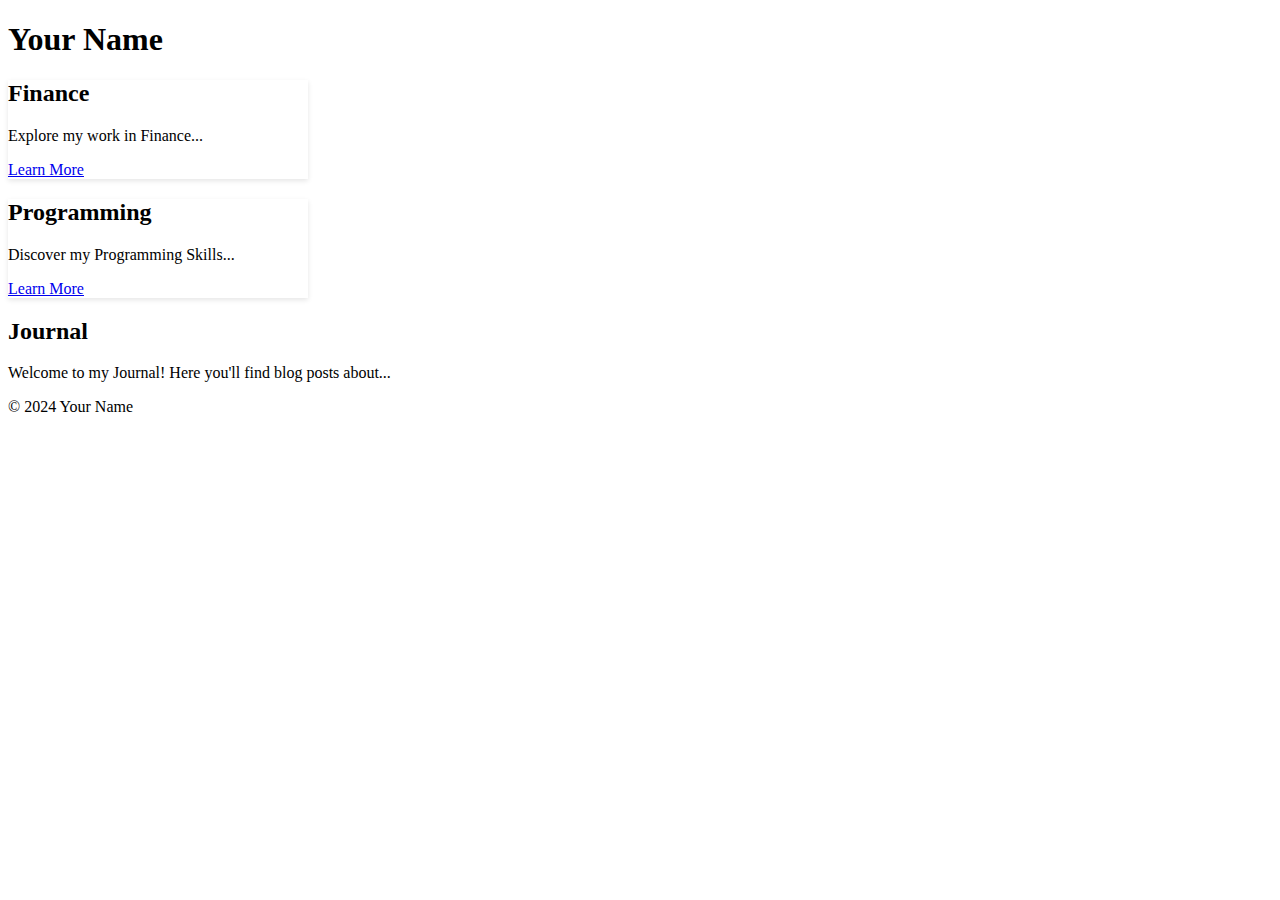
==== index.html @ f27565fb "Update index.html" ====
<!DOCTYPE html>
<html lang="en">
<head>
  <meta charset="UTF-8">
  <meta name="viewport" content="width=device-width, initial-scale=1.0">
  <title>Anuj Sharma | Finance & Programming</title>
  <link rel="stylesheet" href="style.css">
</head>
<body>
  <header>
    <h1>Your Name</h1>
  </header>

  <section class="slides">
    <div class="slide" id="finance" style="width: 300px;">  <h2>Finance</h2>
      <p>Explore my work in Finance...</p>
      <a href="finance.html">Learn More</a>
    </div>
    <div class="slide" id="programming" style="width: 300px;"> <h2>Programming</h2>
      <p>Discover my Programming Skills...</p>
      <a href="programming.html">Learn More</a>
    </div>
  </section>

  <main>
    <section class="diary">
      <h2>Journal</h2>
      <p>Welcome to my Journal! Here you'll find blog posts about...</p>
    </section>
  </main>

  <footer>
    <p>&copy; 2024 Your Name</p>
  </footer>
</body>
</html>
---- style.css ----
.slide {
  transition: opacity 0.5s ease; /* Defines the transition effect */
}

.slide:hover {
  opacity: 0.8; /* Slightly reduces opacity on hover */
}
.background-animation {
  animation: animateBackground 10s ease-in-out infinite;
  background-image: linear-gradient(to right, #f0f0f0 0%, #e0e0e0 50%, #f0f0f0 100%);
  background-size: 400%; /* Define the size of the gradient animation */
}

@keyframes animateBackground {
  from { background-position: 0%; }
  to { background-position: 100%; }
}
.slide {
  transition: opacity 0.5s ease, transform 0.2s ease;
  box-shadow: 0 2px 5px rgba(0, 0, 0, 0.1); /* Add subtle shadow */
}

.slide:hover {
  opacity: 0.8;
  transform: scale(1.05); /* Zoom slightly on hover */
}
h2 {
  animation: textGlow 2s ease-in-out infinite alternate;
}

@keyframes textGlow {
  from { text-shadow: 0 0 0 rgba(255, 255, 255, 0.5); }
  to { text-shadow: 0 0 10px rgba(255, 255, 255, 0.8); }
}
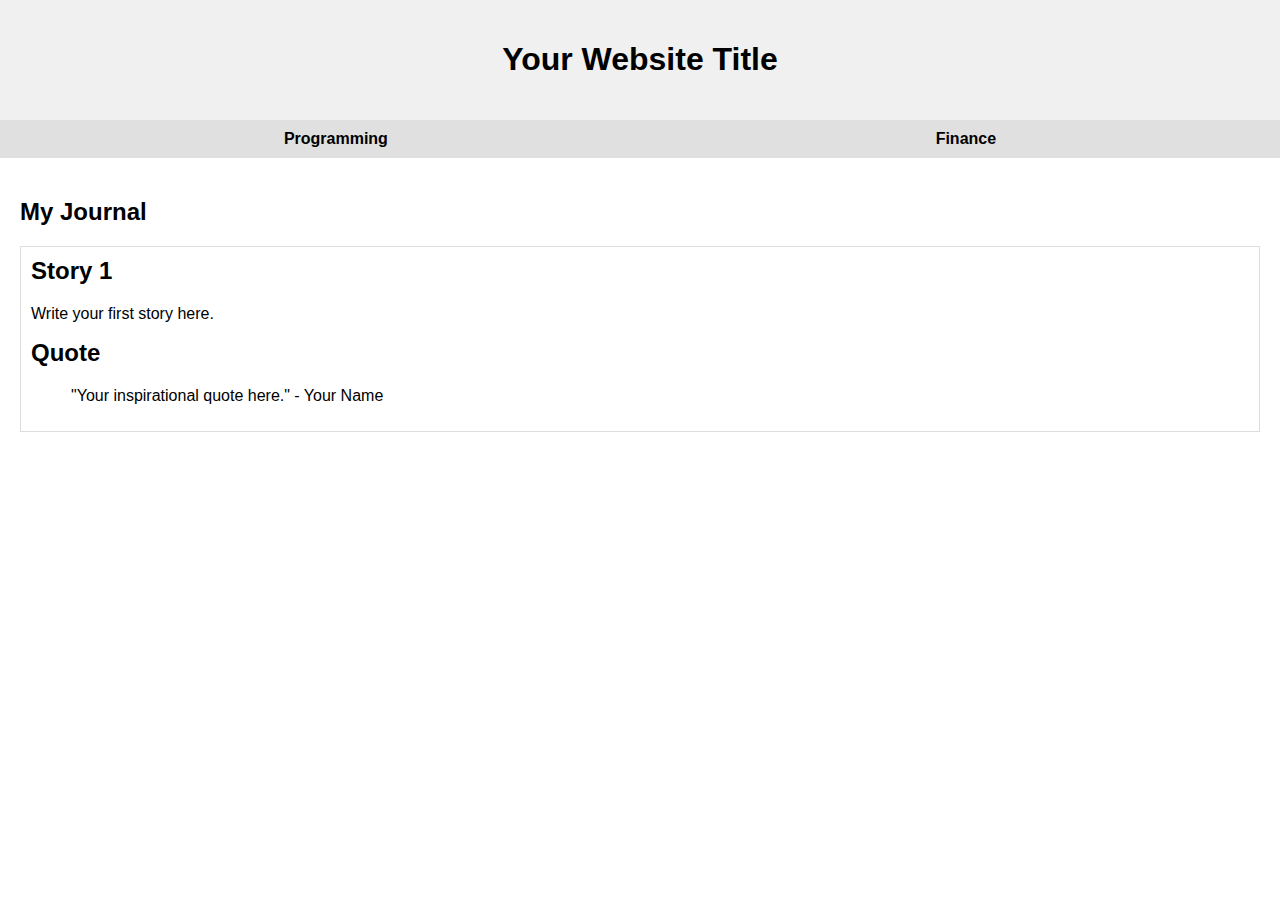
==== commit 58b53f5b: "Update index.html" ====
--- a/index.html
+++ b/index.html
@@ -1,36 +1,75 @@
 <!DOCTYPE html>
 <html lang="en">
 <head>
-  <meta charset="UTF-8">
-  <meta name="viewport" content="width=device-width, initial-scale=1.0">
-  <title>Anuj Sharma | Finance & Programming</title>
-  <link rel="stylesheet" href="style.css">
+    <meta charset="UTF-8">
+    <meta name="viewport" content="width=device-width, initial-scale=1.0">
+    <title>Your Website Title</title>
+    <style>
+        /* Basic styling for a clean layout */
+        body {
+            font-family: Arial, sans-serif;
+            margin: 0;
+            padding: 0;
+        }
+
+        .header {
+            background-color: #f0f0f0;
+            padding: 20px;
+            text-align: center;
+        }
+
+        .navigation {
+            display: flex;
+            justify-content: space-around;
+            padding: 10px;
+            background-color: #e0e0e0;
+        }
+
+        .navigation a {
+            text-decoration: none;
+            color: black;
+            font-weight: bold;
+        }
+
+        .content {
+            padding: 20px;
+        }
+
+        .journal {
+            border: 1px solid #ddd;
+            padding: 10px;
+            margin-bottom: 15px;
+            overflow-y: auto; /* Enable scrolling for the journal content */
+            max-height: 300px; /* Set a maximum height to avoid excessive scrolling on mobile devices */
+        }
+
+        .journal h2 {
+            margin-top: 0;
+        }
+    </style>
 </head>
 <body>
-  <header>
-    <h1>Your Name</h1>
-  </header>
+    <header class="header">
+        <h1>Your Website Title</h1>
+    </header>
 
-  <section class="slides">
-    <div class="slide" id="finance" style="width: 300px;">  <h2>Finance</h2>
-      <p>Explore my work in Finance...</p>
-      <a href="finance.html">Learn More</a>
-    </div>
-    <div class="slide" id="programming" style="width: 300px;"> <h2>Programming</h2>
-      <p>Discover my Programming Skills...</p>
-      <a href="programming.html">Learn More</a>
-    </div>
-  </section>
+    <nav class="navigation">
+        <a href="programming.html">Programming</a>
+        <a href="finance.html">Finance</a>
+    </nav>
 
-  <main>
-    <section class="diary">
-      <h2>Journal</h2>
-      <p>Welcome to my Journal! Here you'll find blog posts about...</p>
-    </section>
-  </main>
+    <main class="content">
+        <h2>My Journal</h2>
 
-  <footer>
-    <p>&copy; 2024 Your Name</p>
-  </footer>
+        <div class="journal">
+            <h2>Story 1</h2>
+            <p>Write your first story here.</p>
+
+            <h2>Quote</h2>
+            <blockquote>"Your inspirational quote here." - Your Name</blockquote>
+
+            </div>
+    </main>
+
 </body>
 </html>
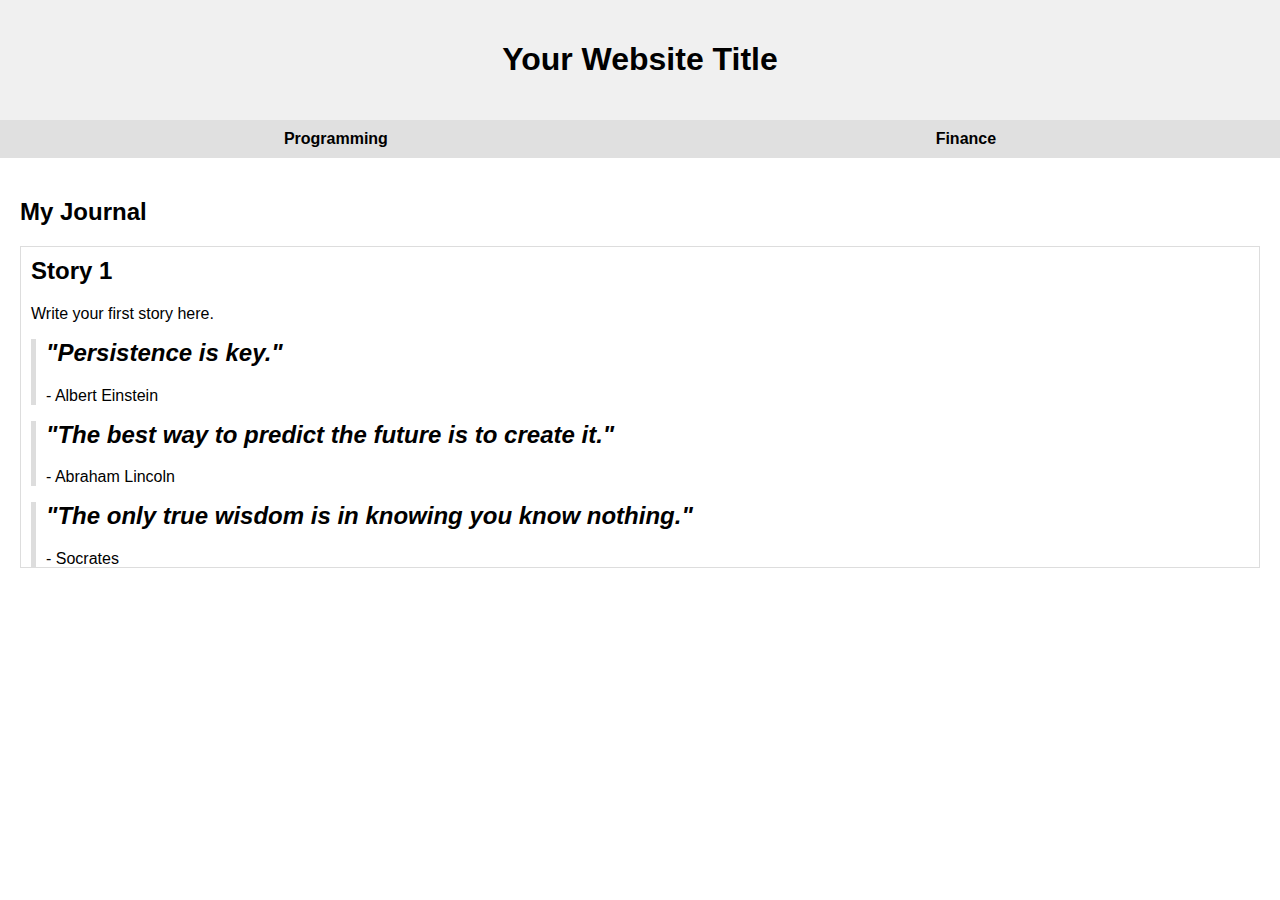
==== commit f95bf35b: "Update index.html" ====
--- a/index.html
+++ b/index.html
@@ -46,6 +46,21 @@
         .journal h2 {
             margin-top: 0;
         }
+
+        /* Individual quote styling (can be further customized) */
+        .quote {
+            margin-bottom: 15px;
+            border-left: 5px solid #ddd;
+            padding-left: 10px;
+        }
+
+        .quote h2 {
+            font-style: italic;
+        }
+
+        .quote p {
+            font-size: 16px;
+        }
     </style>
 </head>
 <body>
@@ -65,10 +80,21 @@
             <h2>Story 1</h2>
             <p>Write your first story here.</p>
 
-            <h2>Quote</h2>
-            <blockquote>"Your inspirational quote here." - Your Name</blockquote>
+            <div class="quote">
+                <h2>"Persistence is key."</h2>
+                <p>- Albert Einstein</p>
+            </div>
 
+            <div class="quote">
+                <h2>"The best way to predict the future is to create it."</h2>
+                <p>- Abraham Lincoln</p>
             </div>
+
+            <div class="quote">
+                <h2>"The only true wisdom is in knowing you know nothing."</h2>
+                <p>- Socrates</p>
+            </div>
+        </div>
     </main>
 
 </body>
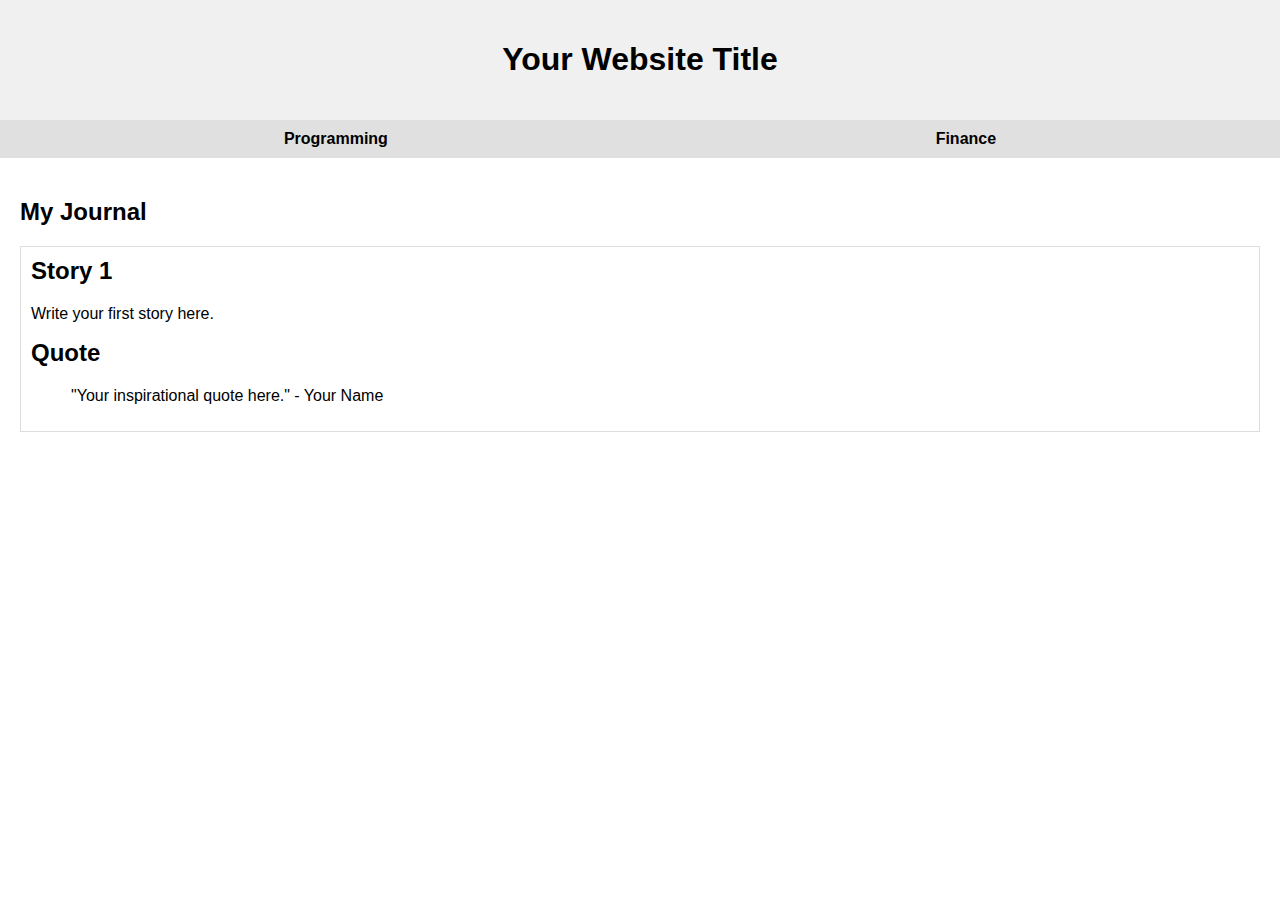
==== commit 88fb592f: "Update index.html" ====
--- a/index.html
+++ b/index.html
@@ -46,21 +46,6 @@
         .journal h2 {
             margin-top: 0;
         }
-
-        /* Individual quote styling (can be further customized) */
-        .quote {
-            margin-bottom: 15px;
-            border-left: 5px solid #ddd;
-            padding-left: 10px;
-        }
-
-        .quote h2 {
-            font-style: italic;
-        }
-
-        .quote p {
-            font-size: 16px;
-        }
     </style>
 </head>
 <body>
@@ -80,21 +65,10 @@
             <h2>Story 1</h2>
             <p>Write your first story here.</p>
 
-            <div class="quote">
-                <h2>"Persistence is key."</h2>
-                <p>- Albert Einstein</p>
+            <h2>Quote</h2>
+            <blockquote>"Your inspirational quote here." - Your Name</blockquote>
+
             </div>
-
-            <div class="quote">
-                <h2>"The best way to predict the future is to create it."</h2>
-                <p>- Abraham Lincoln</p>
-            </div>
-
-            <div class="quote">
-                <h2>"The only true wisdom is in knowing you know nothing."</h2>
-                <p>- Socrates</p>
-            </div>
-        </div>
     </main>
 
 </body>
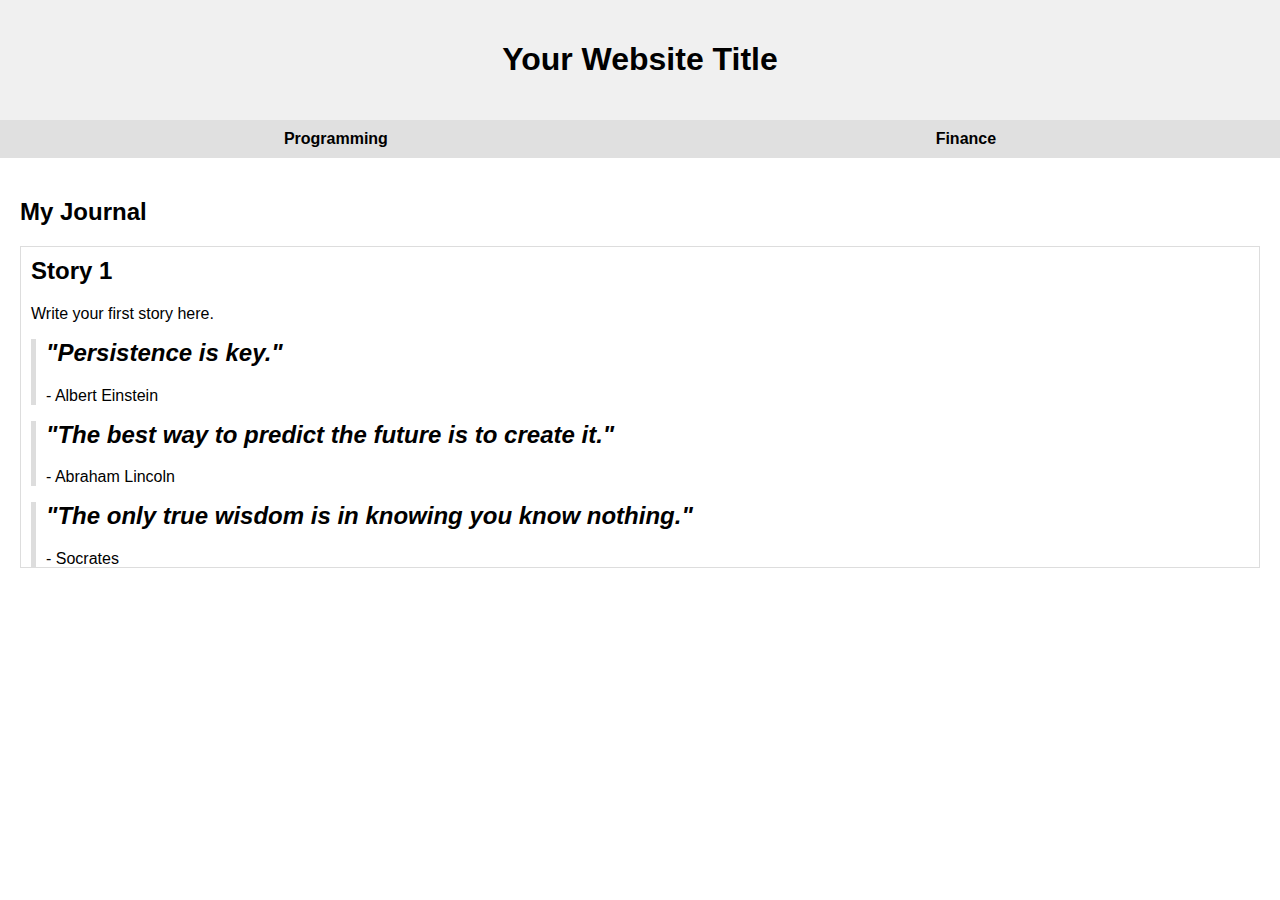
==== commit d73c4986: "Update index.html" ====
--- a/index.html
+++ b/index.html
@@ -46,6 +46,21 @@
         .journal h2 {
             margin-top: 0;
         }
+
+        /* Individual quote styling (can be further customized) */
+        .quote {
+            margin-bottom: 15px;
+            border-left: 5px solid #ddd;
+            padding-left: 10px;
+        }
+
+        .quote h2 {
+            font-style: italic;
+        }
+
+        .quote p {
+            font-size: 16px;
+        }
     </style>
 </head>
 <body>
@@ -65,10 +80,21 @@
             <h2>Story 1</h2>
             <p>Write your first story here.</p>
 
-            <h2>Quote</h2>
-            <blockquote>"Your inspirational quote here." - Your Name</blockquote>
+            <div class="quote">
+                <h2>"Persistence is key."</h2>
+                <p>- Albert Einstein</p>
+            </div>
 
+            <div class="quote">
+                <h2>"The best way to predict the future is to create it."</h2>
+                <p>- Abraham Lincoln</p>
             </div>
+
+            <div class="quote">
+                <h2>"The only true wisdom is in knowing you know nothing."</h2>
+                <p>- Socrates</p>
+            </div>
+        </div>
     </main>
 
 </body>
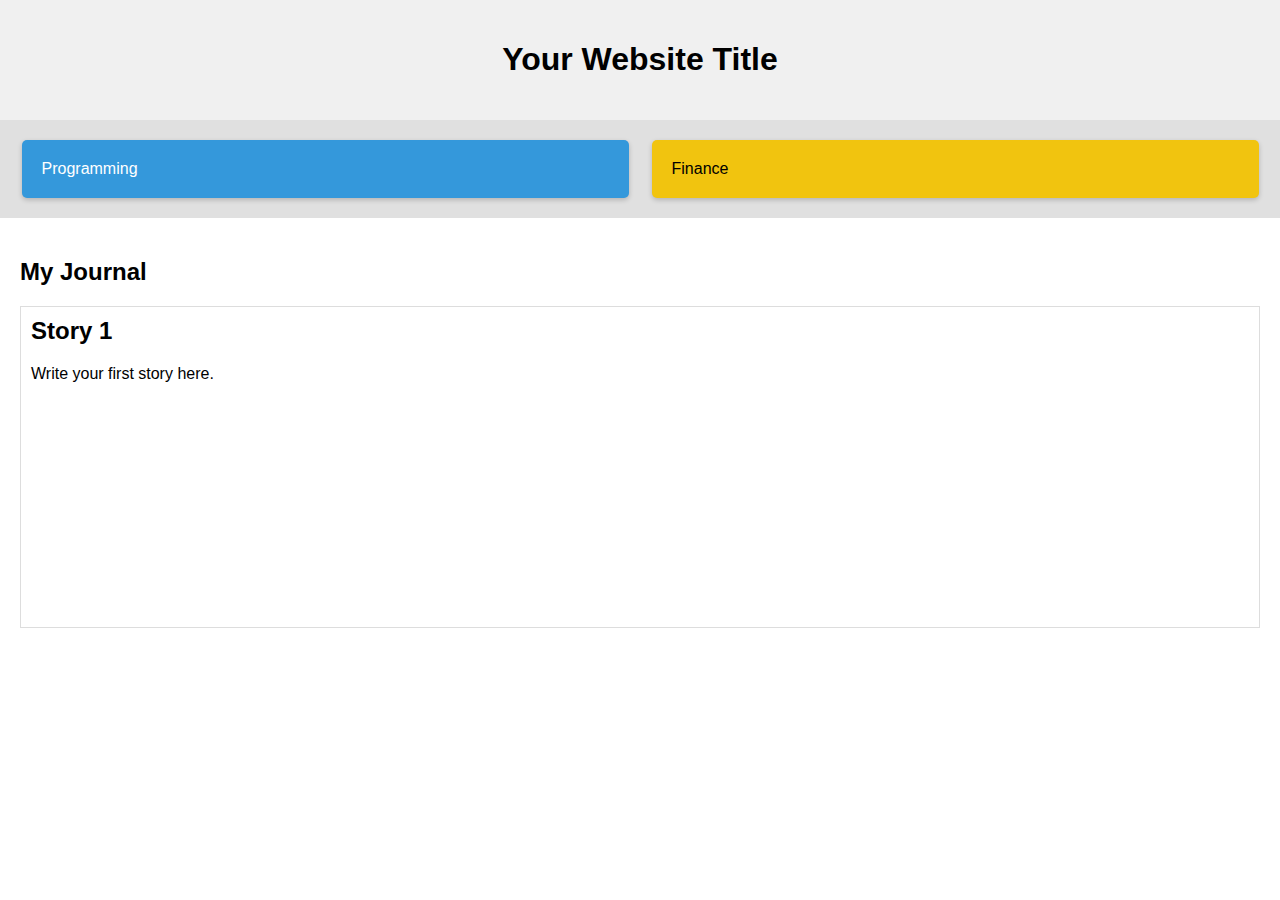
==== commit 3a0d8696: "Update index.html" ====
--- a/index.html
+++ b/index.html
@@ -47,11 +47,39 @@
             margin-top: 0;
         }
 
-        /* Individual quote styling (can be further customized) */
+        /* Styling for Programming and Finance divs */
+        .programming,
+        .finance {
+            display: inline-block;
+            width: 45%;
+            margin: 10px;
+            padding: 20px;
+            border-radius: 5px;
+            box-shadow: 0 2px 5px rgba(0, 0, 0, 0.2);
+            cursor: pointer;
+            transition: transform 0.3s ease-in-out; /* Animation for hover effect */
+        }
+
+        .programming {
+            background-color: #3498db; /* Adjust color as desired */
+            color: white;
+        }
+
+        .finance {
+            background-color: #f1c40f; /* Adjust color as desired */
+            color: black;
+        }
+
+        .programming:hover,
+        .finance:hover {
+            transform: scale(1.05); /* Slight zoom on hover */
+        }
+
+        /* Individual quote styling */
         .quote {
             margin-bottom: 15px;
-            border-left: 5px solid #ddd;
-            padding-left: 10px;
+            opacity: 0; /* Initial opacity for fade-in animation */
+            transition: opacity 0.5s ease-in-out; /* Animation for scrolling */
         }
 
         .quote h2 {
@@ -69,8 +97,8 @@
     </header>
 
     <nav class="navigation">
-        <a href="programming.html">Programming</a>
-        <a href="finance.html">Finance</a>
+        <div class="programming">Programming</div>
+        <div class="finance">Finance</div>
     </nav>
 
     <main class="content">
@@ -97,5 +125,8 @@
         </div>
     </main>
 
+    <script>
+        // Add JavaScript here if needed for further interactivity
+    </script>
 </body>
 </html>
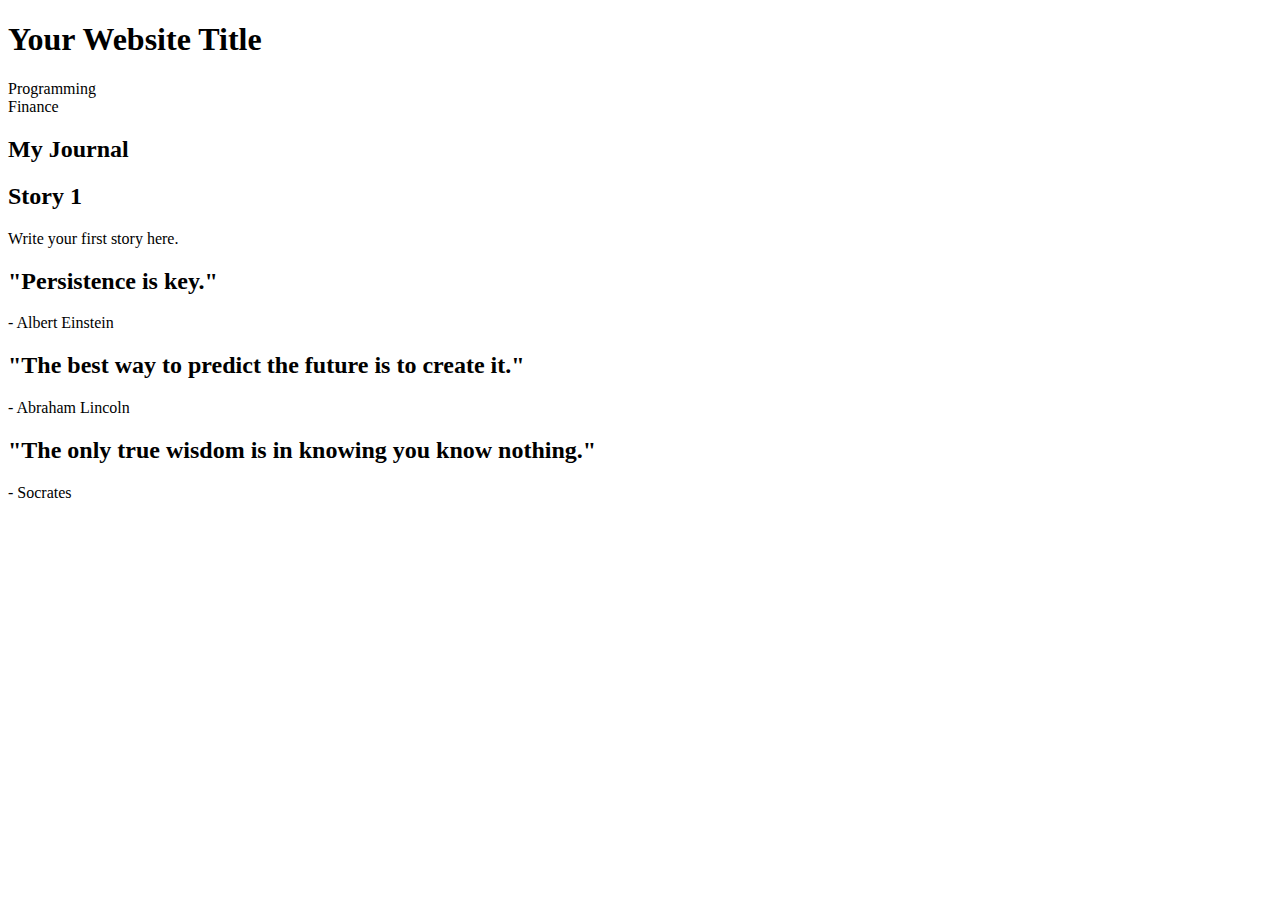
==== commit 8eb275aa: "Update index.html" ====
--- a/index.html
+++ b/index.html
@@ -4,93 +4,7 @@
     <meta charset="UTF-8">
     <meta name="viewport" content="width=device-width, initial-scale=1.0">
     <title>Your Website Title</title>
-    <style>
-        /* Basic styling for a clean layout */
-        body {
-            font-family: Arial, sans-serif;
-            margin: 0;
-            padding: 0;
-        }
-
-        .header {
-            background-color: #f0f0f0;
-            padding: 20px;
-            text-align: center;
-        }
-
-        .navigation {
-            display: flex;
-            justify-content: space-around;
-            padding: 10px;
-            background-color: #e0e0e0;
-        }
-
-        .navigation a {
-            text-decoration: none;
-            color: black;
-            font-weight: bold;
-        }
-
-        .content {
-            padding: 20px;
-        }
-
-        .journal {
-            border: 1px solid #ddd;
-            padding: 10px;
-            margin-bottom: 15px;
-            overflow-y: auto; /* Enable scrolling for the journal content */
-            max-height: 300px; /* Set a maximum height to avoid excessive scrolling on mobile devices */
-        }
-
-        .journal h2 {
-            margin-top: 0;
-        }
-
-        /* Styling for Programming and Finance divs */
-        .programming,
-        .finance {
-            display: inline-block;
-            width: 45%;
-            margin: 10px;
-            padding: 20px;
-            border-radius: 5px;
-            box-shadow: 0 2px 5px rgba(0, 0, 0, 0.2);
-            cursor: pointer;
-            transition: transform 0.3s ease-in-out; /* Animation for hover effect */
-        }
-
-        .programming {
-            background-color: #3498db; /* Adjust color as desired */
-            color: white;
-        }
-
-        .finance {
-            background-color: #f1c40f; /* Adjust color as desired */
-            color: black;
-        }
-
-        .programming:hover,
-        .finance:hover {
-            transform: scale(1.05); /* Slight zoom on hover */
-        }
-
-        /* Individual quote styling */
-        .quote {
-            margin-bottom: 15px;
-            opacity: 0; /* Initial opacity for fade-in animation */
-            transition: opacity 0.5s ease-in-out; /* Animation for scrolling */
-        }
-
-        .quote h2 {
-            font-style: italic;
-        }
-
-        .quote p {
-            font-size: 16px;
-        }
-    </style>
-</head>
+    <link rel="stylesheet" href="style.css"> </head>
 <body>
     <header class="header">
         <h1>Your Website Title</h1>
@@ -125,8 +39,5 @@
         </div>
     </main>
 
-    <script>
-        // Add JavaScript here if needed for further interactivity
-    </script>
 </body>
 </html>
--- a/style.css
+++ b/style.css
@@ -0,0 +1,3 @@
+/* Additional CSS for quote animations */
+.journal {
+    position: relative; /* Required for :in-view pseudo-class
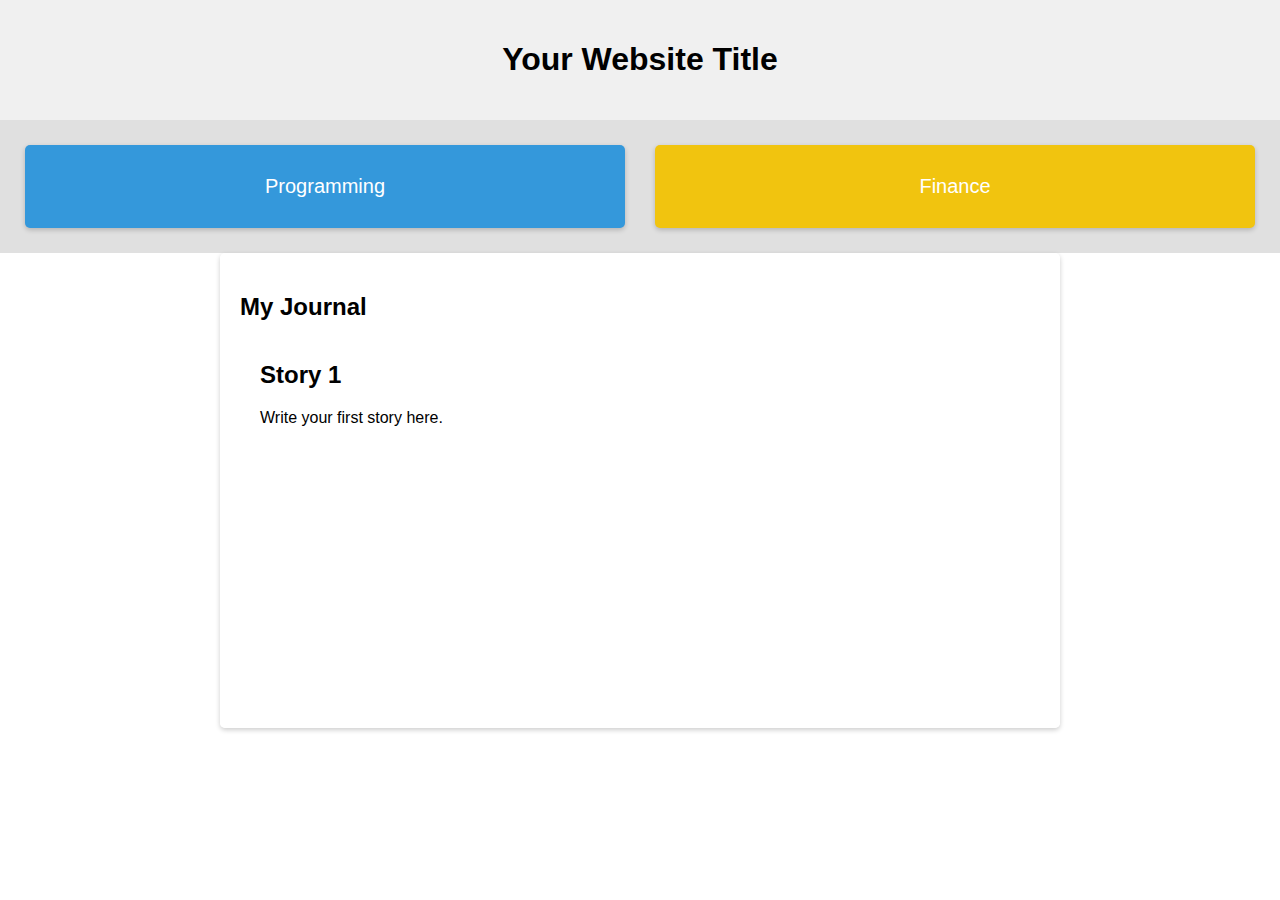
==== commit b89c0e98: "Update index.html" ====
--- a/index.html
+++ b/index.html
@@ -4,7 +4,98 @@
     <meta charset="UTF-8">
     <meta name="viewport" content="width=device-width, initial-scale=1.0">
     <title>Your Website Title</title>
-    <link rel="stylesheet" href="style.css"> </head>
+    <style>
+        /* Basic styling for a clean layout */
+        body {
+            font-family: Arial, sans-serif;
+            margin: 0;
+            padding: 0;
+            background-image: url("path/to/your/background_image.jpg"); /* Replace with your image path */
+            background-size: cover;
+            background-attachment: fixed; /* Keep background image in place while scrolling */
+        }
+
+        .header {
+            background-color: #f0f0f0;
+            padding: 20px;
+            text-align: center;
+        }
+
+        .navigation {
+            display: flex;
+            justify-content: space-around;
+            padding: 10px;
+            background-color: #e0e0e0;
+        }
+
+        .navigation a {
+            text-decoration: none;
+            color: black;
+            font-weight: bold;
+        }
+
+        .content {
+            padding: 20px;
+            max-width: 800px; /* Limit content area width for better readability on mobile */
+            margin: 0 auto; /* Center content horizontally */
+            background-color: rgba(255, 255, 255, 0.8); /* White background with slight transparency */
+            border-radius: 5px;
+            box-shadow: 0 2px 5px rgba(0, 0, 0, 0.2);
+        }
+
+        .journal {
+            padding: 20px;
+        }
+
+        .journal h2 {
+            margin-top: 0;
+        }
+
+        /* Styling for Programming and Finance divs */
+        .programming,
+        .finance {
+            display: inline-block;
+            width: 48%; /* Adjust width as desired */
+            margin: 15px;
+            padding: 30px;
+            border-radius: 5px;
+            text-align: center;
+            color: white;
+            font-size: 20px;
+            box-shadow: 0 2px 5px rgba(0, 0, 0, 0.2);
+            cursor: pointer;
+            transition: transform 0.3s ease-in-out; /* Animation for hover effect */
+        }
+
+        .programming {
+            background-color: #3498db; /* Adjust color as desired */
+        }
+
+        .finance {
+            background-color: #f1c40f; /* Adjust color as desired */
+        }
+
+        .programming:hover,
+        .finance:hover {
+            transform: scale(1.03); /* Slight zoom on hover */
+        }
+
+        /* Individual quote styling */
+        .quote {
+            margin-bottom: 15px;
+            opacity: 0; /* Initial opacity for fade-in animation */
+            transition: opacity 0.5s ease-in-out; /* Animation for scrolling */
+        }
+
+        .quote h2 {
+            font-style: italic;
+        }
+
+        .quote p {
+            font-size: 16px;
+        }
+    </style>
+</head>
 <body>
     <header class="header">
         <h1>Your Website Title</h1>
@@ -34,8 +125,8 @@
 
             <div class="quote">
                 <h2>"The only true wisdom is in knowing you know nothing."</h2>
-                <p>- Socrates</p>
-            </div>
+                <p>- Socrates
+</div>
         </div>
     </main>
 
